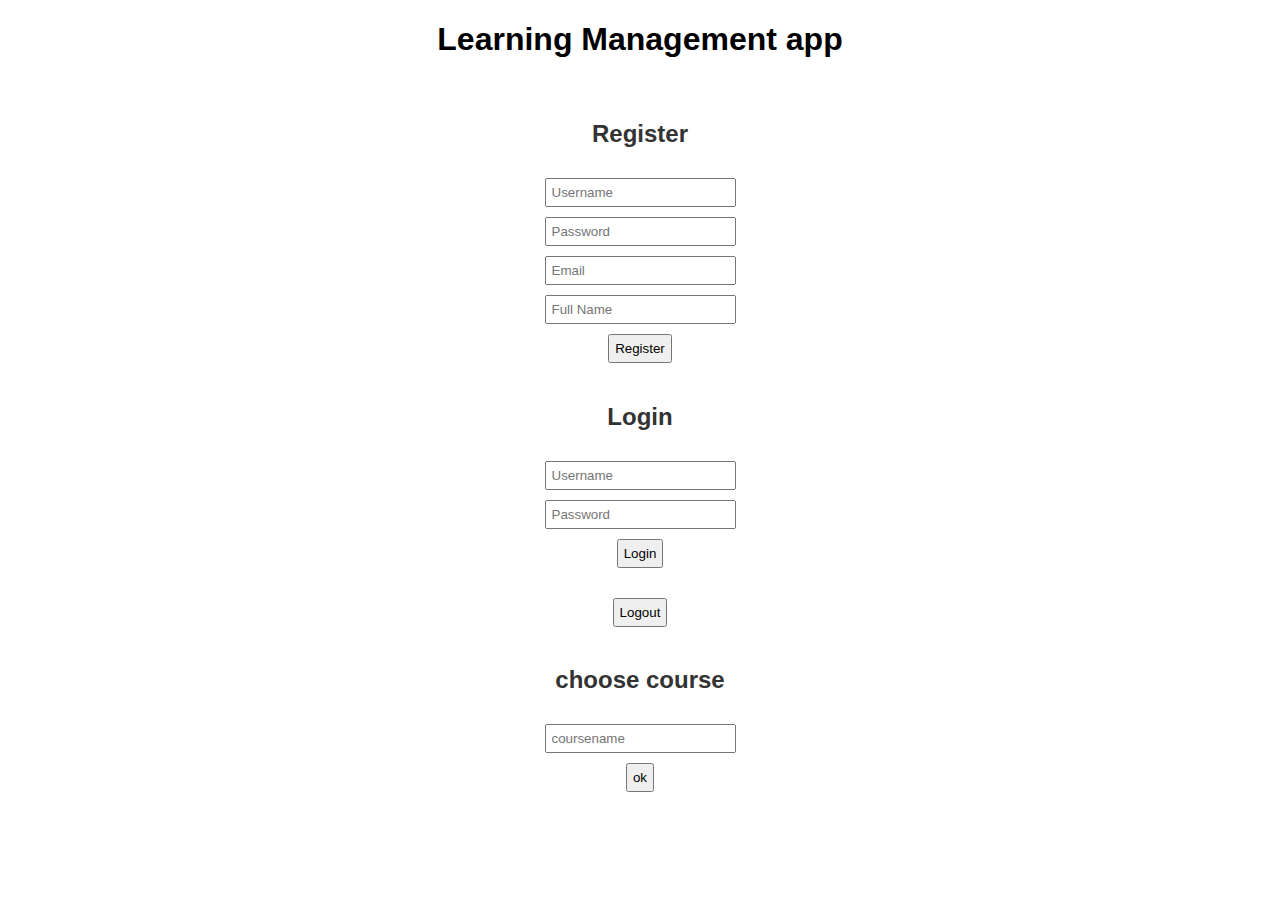
==== index.html @ d199ab15 "first commit" ====
<!DOCTYPE html>
<html lang="en">
<head>
    <meta charset="UTF-8">
    <meta name="viewport" content="width=device-width, initial-scale=1.0">
    <title>Learning Management app</title>
    <link rel="stylesheet" href="style.css">
</head>
<body>
    <h1>Learning Management app</h1>
    <form id="register-form">
        <h2>Register</h2>
        <input type="text" name="username" placeholder="Username" required>
        <input type="password" name="password" placeholder="Password" required>
        <input type="email" name="email" placeholder="Email" required>
        <input type="text" name="full_name" placeholder="Full Name" required>
        <button type="submit">Register</button>
    </form>
    <form id="login-form">
        <h2>Login</h2>
        <input type="text" name="username" placeholder="Username" required>
        <input type="password" name="password" placeholder="Password" required>
        <button type="submit">Login</button>
    </form>
    <form id="logout-form">
        <button type="submit">Logout</button>
    </form>
    <form id="course-form">
     <h2>choose course</h2>
     <input type="text" name="coursename" placeholder="coursename" required>
     <button type="submit">ok</button>
    </form>
    <script src="script.js"></script>

</body>
</html>
---- style.css ----
body {
    font-family: Arial, sans-serif;
    margin: 0;
    padding: 0;
    display: flex;
    flex-direction: column;
    align-items: center;
}

form {
    margin-top: 20px;
    display: flex;
    flex-direction: column;
    align-items: center;
}

input, button {
    margin-top: 10px;
    padding: 5px;
}

header {
    background-color: #333;
    color: #fff;
    padding: 20px;
    text-align: center;
}

nav ul {
    list-style-type: none;
    margin: 0;
    padding: 0;
}

nav ul li {
    display: inline;
    margin-right: 20px;
}

main {
    padding: 20px;
}

footer {
    background-color: #333;
    color: #fff;
    padding: 20px;
    text-align: center;
}

/* Course content page styles */
section {
    margin-bottom: 30px;
    border-bottom: 1px solid #ccc;
    padding-bottom: 20px;
}

h2 {
    color: #333;
    font-size: 24px;
}

p {
    color: #666;
    font-size: 16px;
    line-height: 1.5;
}

iframe {
    width: 100%;
    height: 400px;
    margin-top: 20px;
}
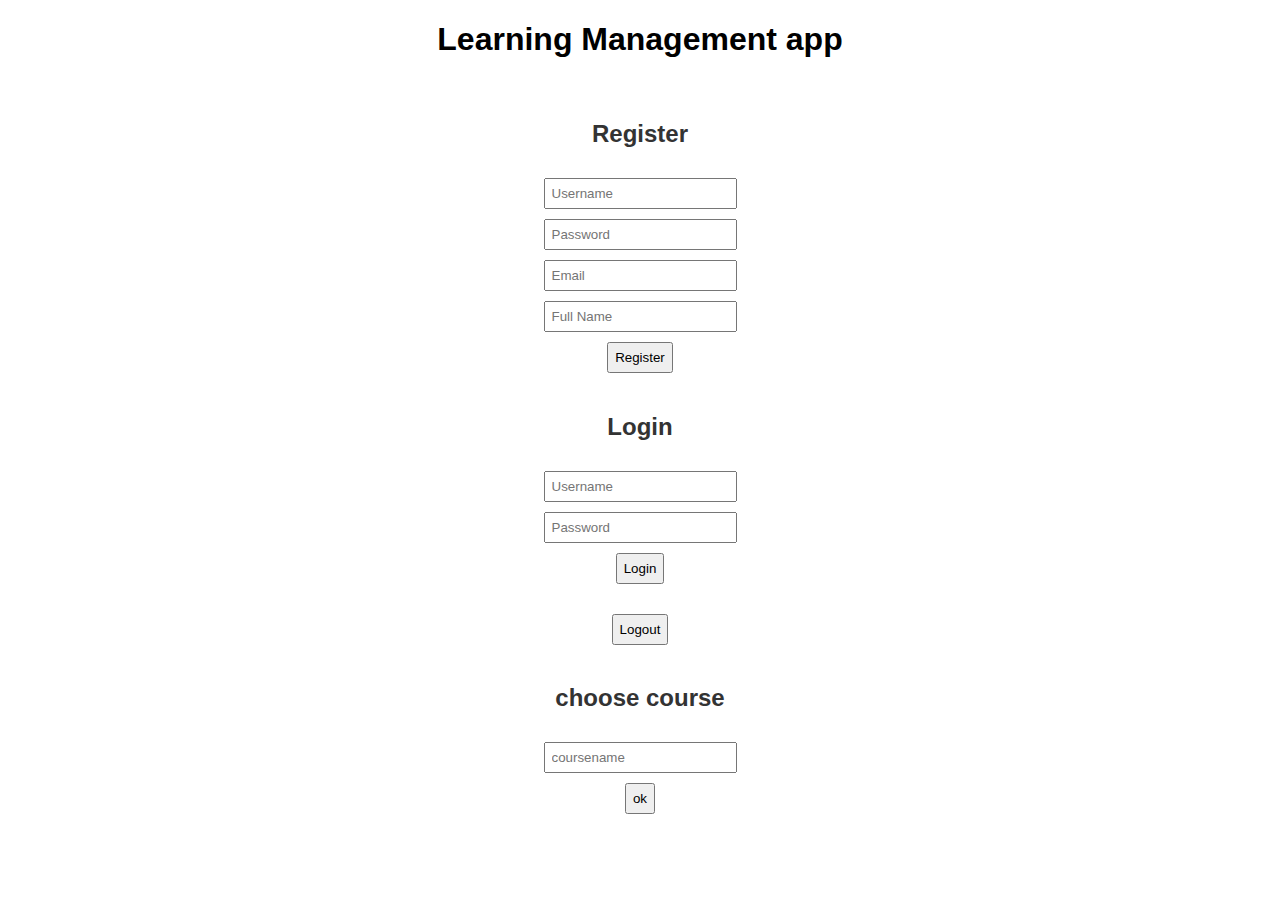
==== commit a9c8d36d: "first commit" ====
--- a/style.css
+++ b/style.css
@@ -16,7 +16,7 @@
 
 input, button {
     margin-top: 10px;
-    padding: 5px;
+    padding: 6px;
 }
 
 header {
